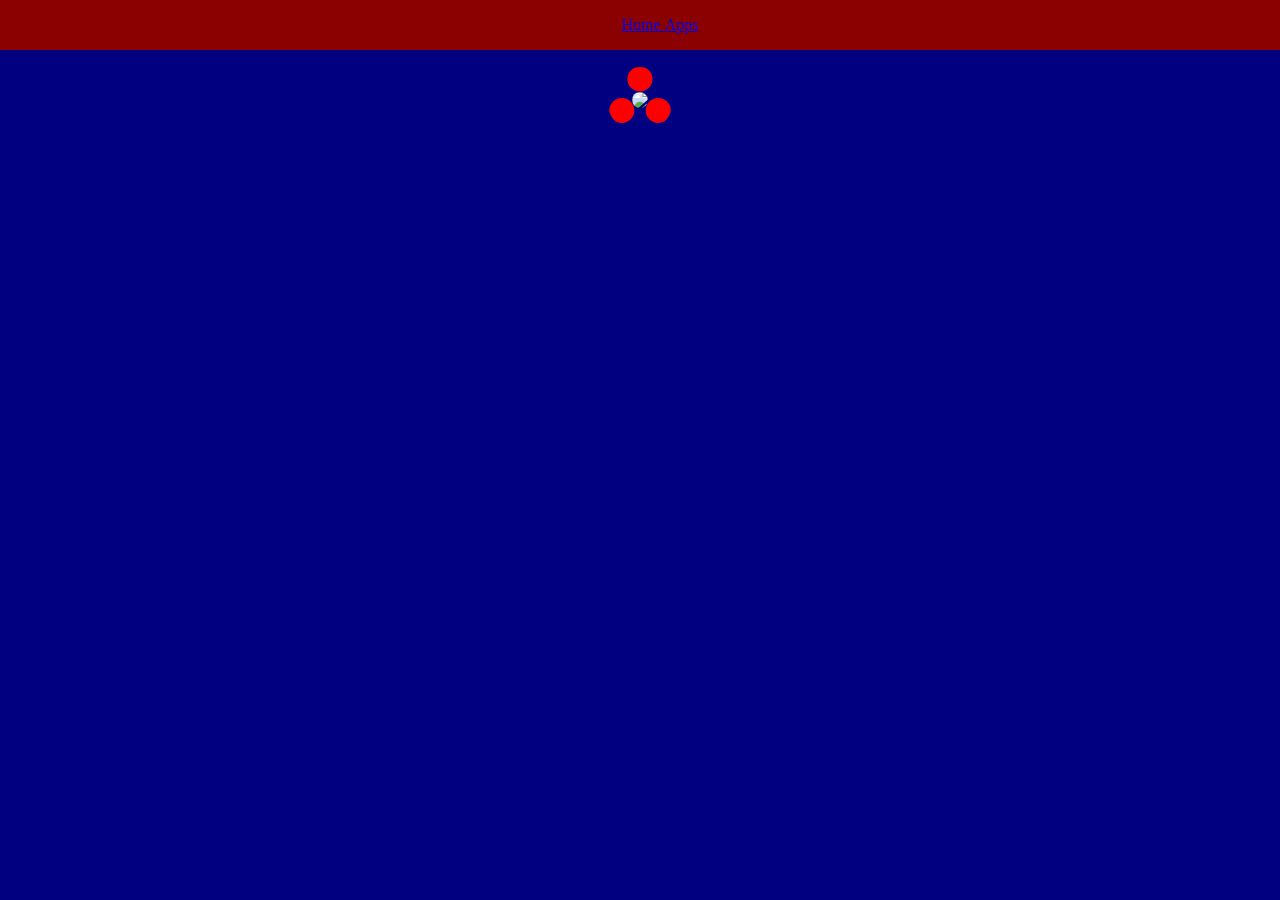
==== index.html @ a1a77f34 "Update index.html" ====
<!doctype html>
<html>
<head>
<meta charset="utf-8">
<title>Liam's Tab</title>
<link href="style.css" rel="stylesheet" type="text/css">
</head>

<body>
	<center>
		<h2>Liam's Website</h2>
		
	</center>
	<center>
	<img src = "https://play-lh.googleusercontent.com/OJgLqTcMp3qh5WKxM6efsIs7O566_zLvwG3UWTSG--kzWFalDmv2JCJC4PQAfhU1svCeqVHK-V7lVf1qPOsArg">
	</center>
	<style> 
		ul{
		list-style-type: none;
	}	
		nav {
			width: 100%;
			position: fixed;
			background-color: darkred;
			margin: 0;
			top: 0;
			padding: 0;
			left: 0;
			
		}
		li {
			display: inline;
			width: 200px;
			paddind: 15px;
		}
		
	</style>
</body>
	<center>
	<nav>
		<ul>
			<li><a href="Home Page.html"> Home </a></li>
		<li><a href="Apps Pages.html"> Apps </a></li>
		</ul>
	</nav>
	</center>
</html>
---- style.css ----
@charset "utf-8";
body{background-color: navy;}

h2{
	color: red;
	text-decoration: underline dotted 5px red; 
}
img{
	width: 400px;
	border: 25px dotted red;
	border-radius: 50%;	
}
img:hover {
	border: 25px dotted red;
}

h1{
	color: red;
	text-decoration: underline;
}
@media screen{
}
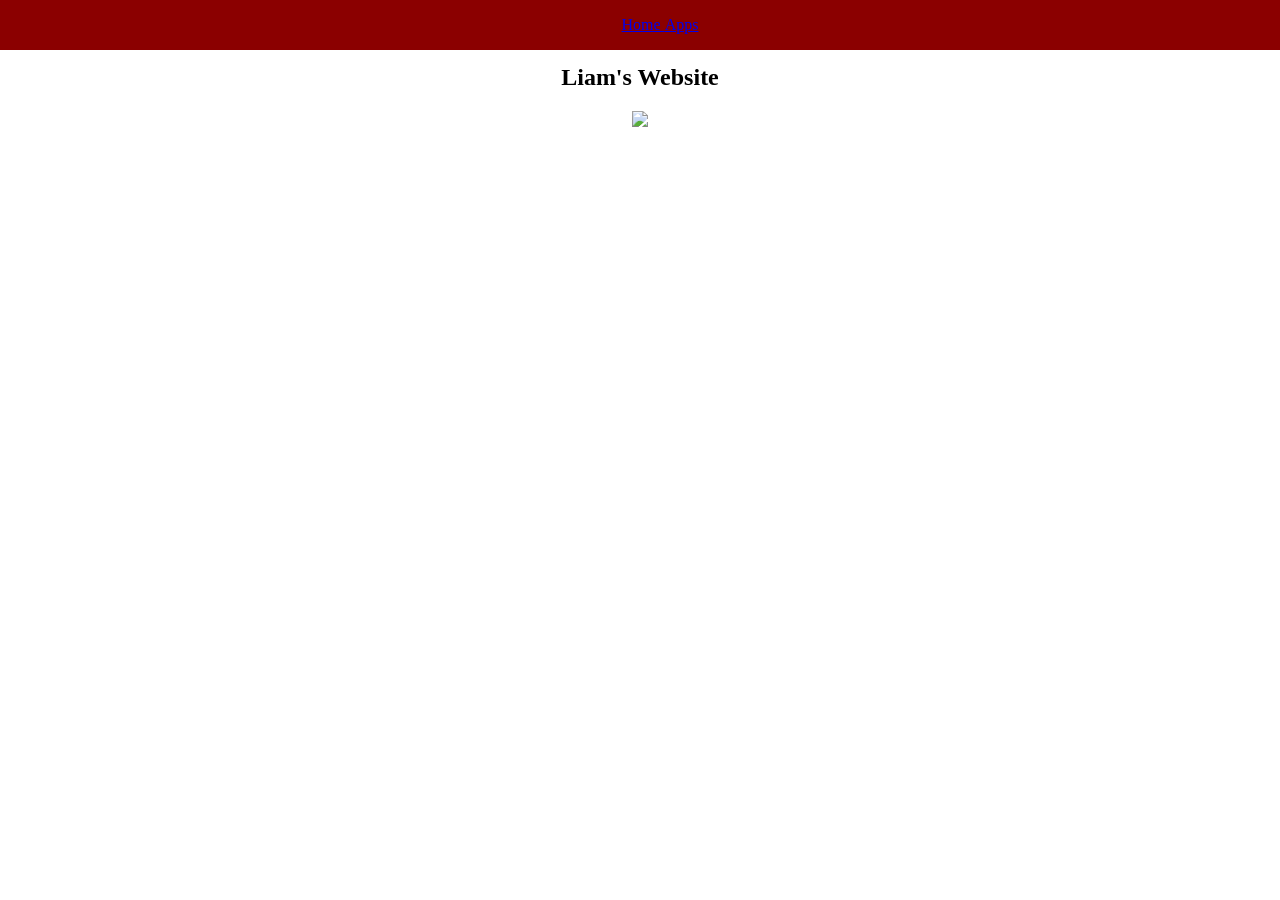
==== commit 3c095fd6: "Update index.html" ====
--- a/index.html
+++ b/index.html
@@ -3,10 +3,11 @@
 <head>
 <meta charset="utf-8">
 <title>Liam's Tab</title>
-<link href="style.css" rel="stylesheet" type="text/css">
+<link href="Untitled-1.css" rel="stylesheet" type="text/css">
 </head>
 
 <body>
+	<br>>>
 	<center>
 		<h2>Liam's Website</h2>
 		
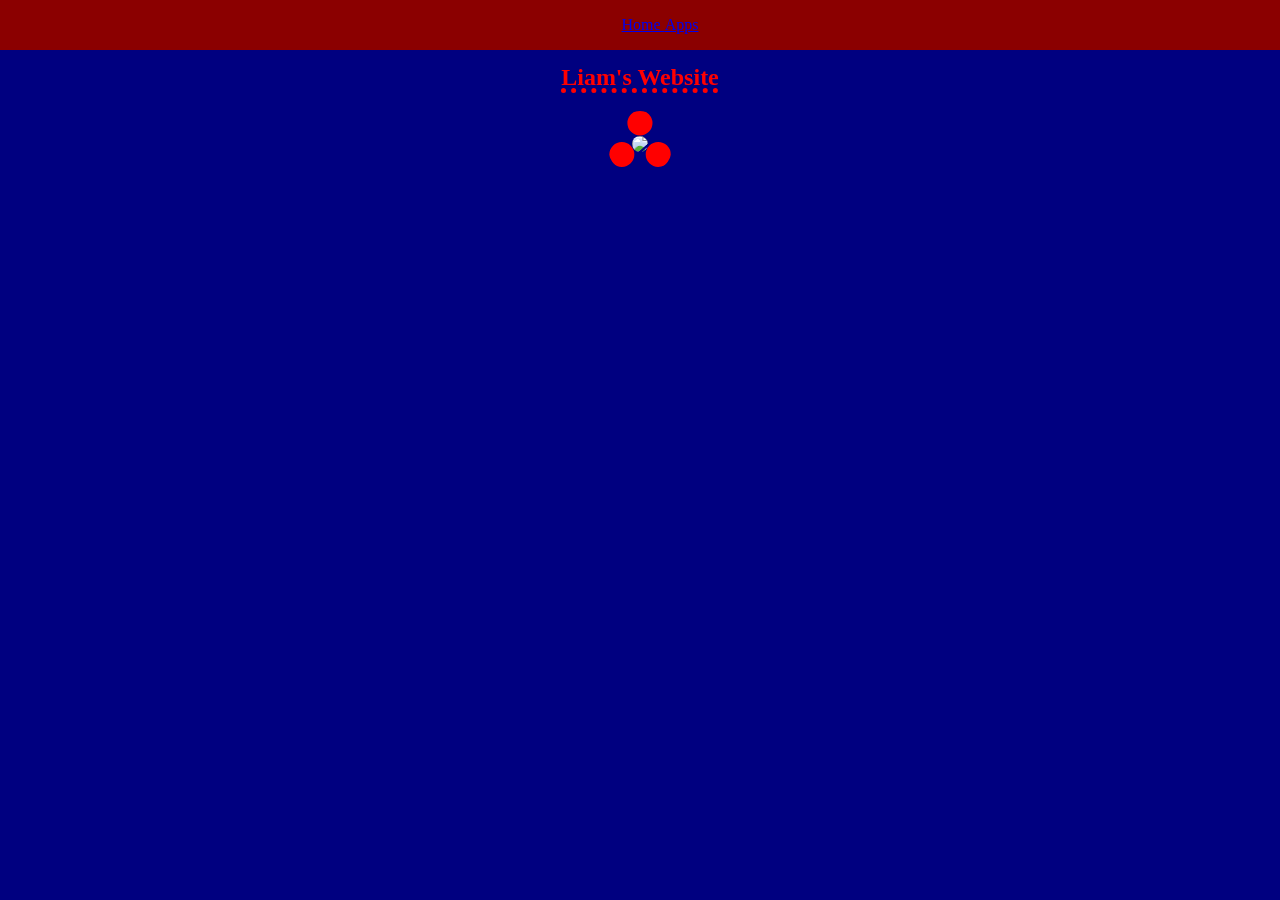
==== commit 72814669: "Update index.html" ====
--- a/index.html
+++ b/index.html
@@ -3,7 +3,7 @@
 <head>
 <meta charset="utf-8">
 <title>Liam's Tab</title>
-<link href="Untitled-1.css" rel="stylesheet" type="text/css">
+<link href="style.css" rel="stylesheet" type="text/css">
 </head>
 
 <body>
--- a/style.css
+++ b/style.css
@@ -0,0 +1,22 @@
+@charset "utf-8";
+body{background-color: navy;}
+
+h2{
+	color: red;
+	text-decoration: underline dotted 5px red; 
+}
+img{
+	width: 400px;
+	border: 25px dotted red;
+	border-radius: 50%;	
+}
+img:hover {
+	border: 25px dotted red;
+}
+
+h1{
+	color: red;
+	text-decoration: underline;
+}
+@media screen{
+}
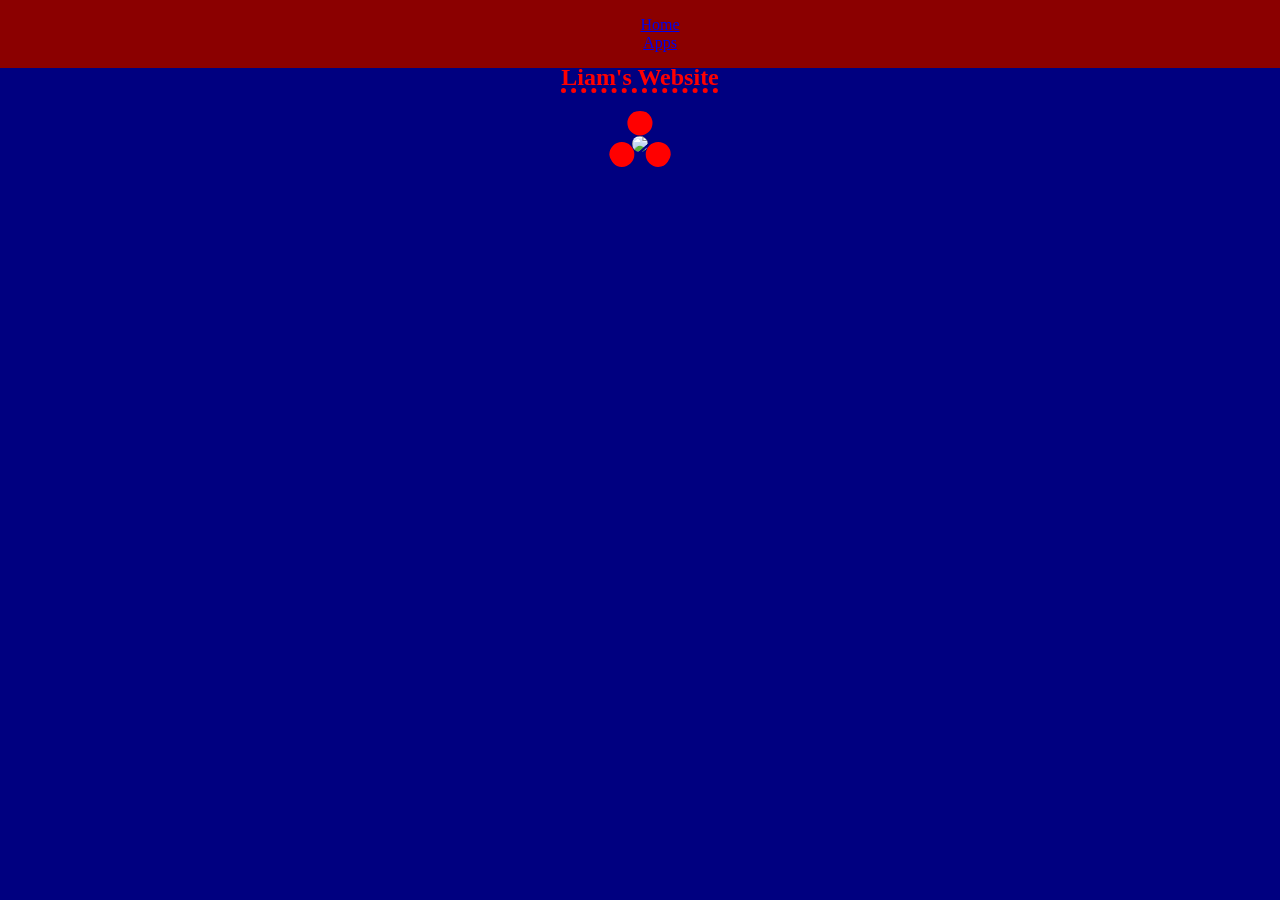
==== commit e634380c: "Update index.html" ====
--- a/index.html
+++ b/index.html
@@ -40,8 +40,9 @@
 	<center>
 	<nav>
 		<ul>
-			<li><a href="Home Page.html"> Home </a></li>
-		<li><a href="Apps Pages.html"> Apps </a></li>
+			<li><a href="index.html"> Home </a></li>
+			<br>
+		<li><a href="Apps.html"> Apps </a></li>
 		</ul>
 	</nav>
 	</center>
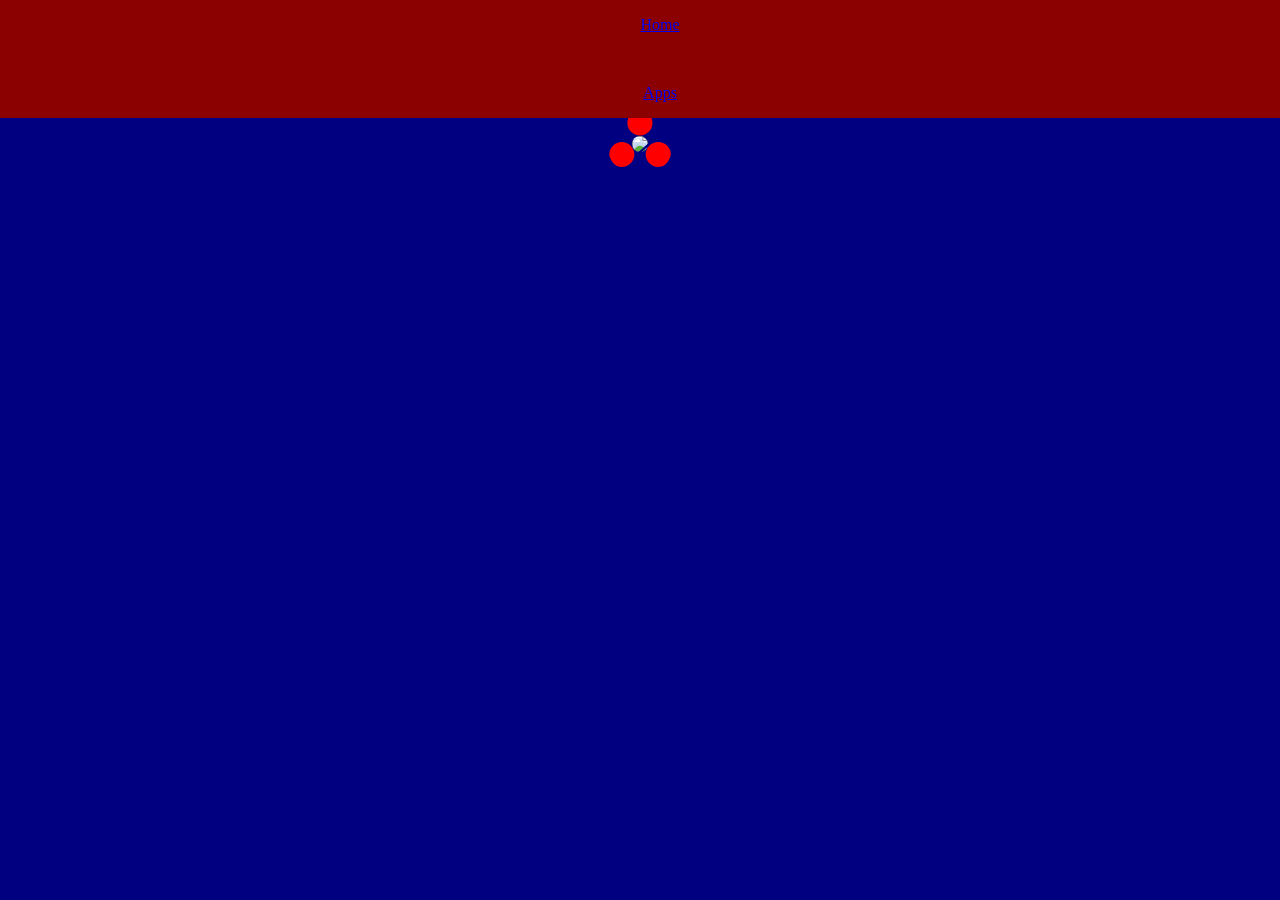
==== commit a272bb40: "Update index.html" ====
--- a/index.html
+++ b/index.html
@@ -41,7 +41,9 @@
 	<nav>
 		<ul>
 			<li><a href="index.html"> Home </a></li>
+		</ul>
 			<br>
+		<ul>
 		<li><a href="Apps.html"> Apps </a></li>
 		</ul>
 	</nav>
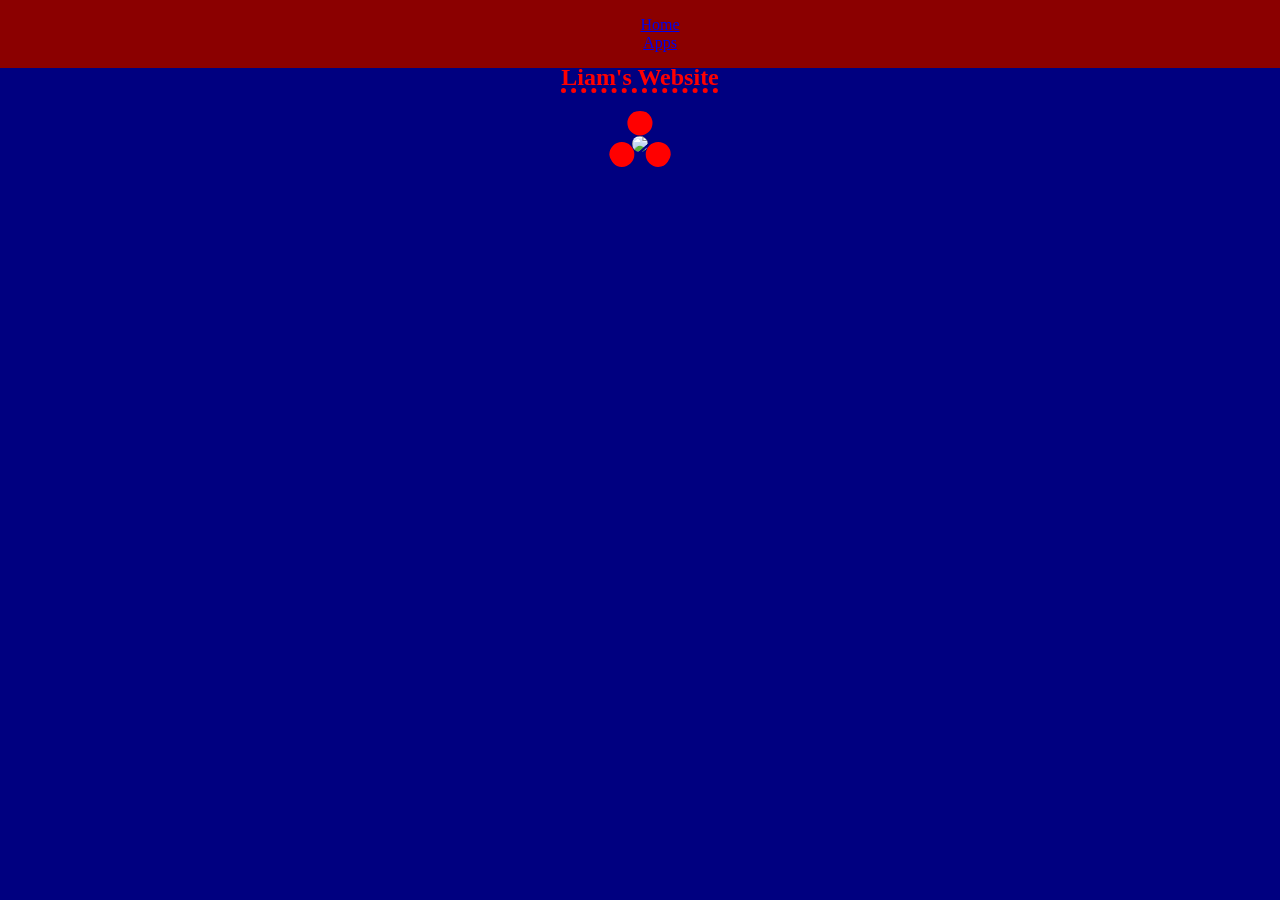
==== commit 6ac0eb5e: "Update index.html" ====
--- a/index.html
+++ b/index.html
@@ -39,13 +39,11 @@
 </body>
 	<center>
 	<nav>
-		<ul>
+	<ul>
 			<li><a href="index.html"> Home </a></li>
-		</ul>
 			<br>
-		<ul>
 		<li><a href="Apps.html"> Apps </a></li>
-		</ul>
+	</ul>
 	</nav>
 	</center>
 </html>
